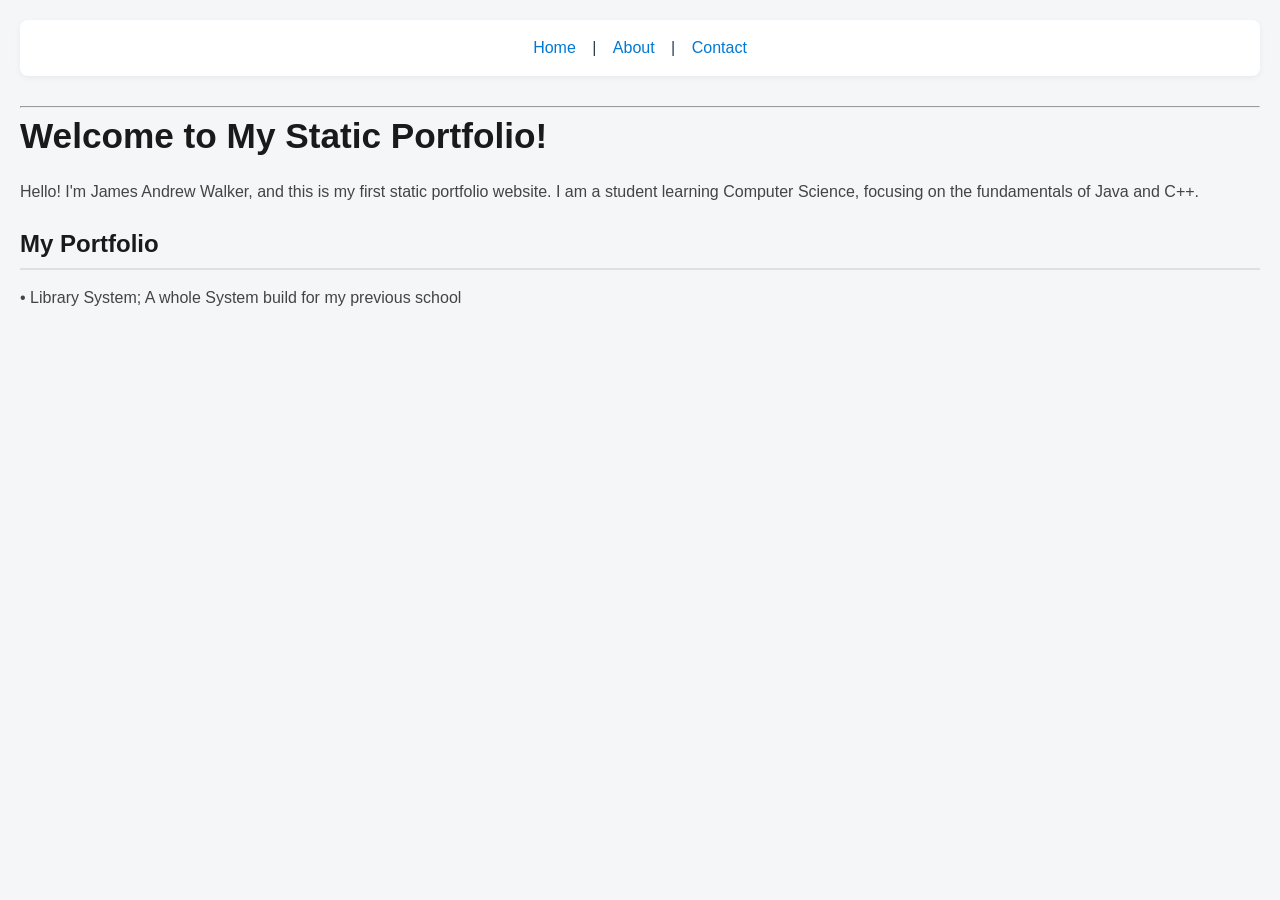
==== index.html @ ebf2a595 "Initial commit - personal webpasge files" ====
<!DOCTYPE html>
<html lang="en">
<head>
<title>My Portfolio - Home</title>
<link rel="stylesheet" href="style.css">
</head>
<body>
<nav>
<a href="index.html">Home</a> |
<a href="about.html">About</a> |
<a href="contact.html">Contact</a>
</nav>
<hr> <h1>Welcome to My Static Portfolio!</h1>
<p>
Hello! I'm James Andrew Walker, and this is my first static portfolio
website. I am a student learning Computer Science, focusing on the fundamentals of
Java and C++.
</p>
<h2>My Portfolio</h2>
<p> • Library System; A whole System build for my previous school </p>
</body>
</html>
---- style.css ----
/* Base Reset */
* {
  margin: 0;
  padding: 0;
  box-sizing: border-box;
  font-family: 'Segoe UI', sans-serif;
}

body {
  background-color: #f4f6f8;
  color: #2c3e50;
  line-height: 1.6;
  padding: 20px;
}

/* Navigation */
nav {
  background-color: #ffffff;
  padding: 15px 20px;
  border-radius: 8px;
  box-shadow: 0 2px 6px rgba(0, 0, 0, 0.05);
  margin-bottom: 30px;
  text-align: center;
}

nav a {
  color: #0078d4;
  text-decoration: none;
  margin: 0 12px;
  font-weight: 500;
  transition: color 0.3s ease;
}

nav a:hover {
  color: #005fa3;
}

/* Headings */
h1, h2, h3 {
  margin-bottom: 15px;
  color: #1a1a1a;
}

h1 {
  font-size: 2.2rem;
}

h2 {
  font-size: 1.5rem;
  border-bottom: 2px solid #e0e0e0;
  padding-bottom: 5px;
}

h3 {
  font-size: 1.2rem;
}

/* Paragraphs */
p {
  margin-bottom: 20px;
  color: #444;
}

/* Lists */
ul {
  margin-left: 20px;
  margin-bottom: 20px;
}

li {
  margin-bottom: 10px;
}

/* Form */
form {
  background-color: #ffffff;
  padding: 20px;
  border-radius: 8px;
  box-shadow: 0 2px 8px rgba(0, 0, 0, 0.05);
  max-width: 600px;
}

form label {
  font-weight: 500;
  margin-bottom: 5px;
  display: block;
}

form input,
form textarea {
  width: 100%;
  padding: 10px;
  margin-bottom: 15px;
  border: 1px solid #ccc;
  border-radius: 6px;
  transition: border-color 0.3s ease;
}

form input:focus,
form textarea:focus {
  border-color: #0078d4;
  outline: none;
}

input[type="submit"],
form button {
  background-color: #0078d4;
  color: white;
  padding: 10px 16px;
  border: none;
  border-radius: 6px;
  cursor: pointer;
  font-weight: 600;
  transition: background-color 0.3s ease;
}

input[type="submit"]:hover,
form button:hover {
  background-color: #005fa3;
}
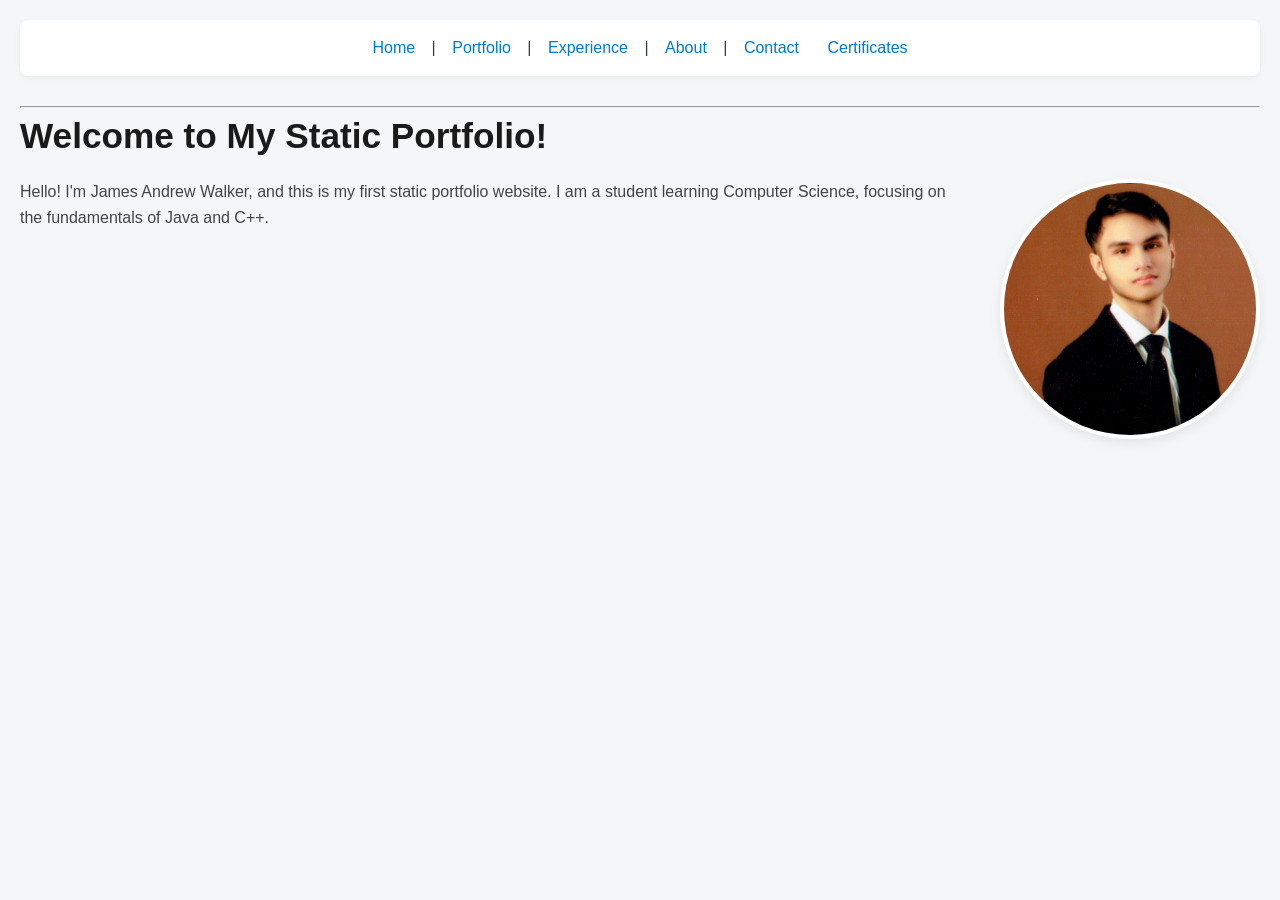
==== commit 39486ec1: "Initial commit" ====
--- a/index.html
+++ b/index.html
@@ -9,16 +9,22 @@
 <body>
 <nav>
 <a href="index.html">Home</a> |
+<a href="portfolio.html">Portfolio</a> |
+<a href="experience.html">Experience</a> |
 <a href="about.html">About</a> |
 <a href="contact.html">Contact</a>
+<a href="certificates.html">Certificates</a>
+
 </nav>
 <hr> <h1>Welcome to My Static Portfolio!</h1>
+<img src="assets/p.png" alt="Profile Picture" class="profile-pic"
+     style="width:260px; height:260px; object-fit:cover;">
+
 <p>
 Hello! I'm James Andrew Walker, and this is my first static portfolio
 website. I am a student learning Computer Science, focusing on the fundamentals of
 Java and C++.
 </p>
-<h2>My Portfolio</h2>
-<p> • Library System; A whole System build for my previous school </p>
 </body>
 </html>
+<!--Updated on Nov 15 2025 for Git activity-->
--- a/style.css
+++ b/style.css
@@ -31,8 +31,11 @@
   transition: color 0.3s ease;
 }
 
-nav a:hover {
+nav a:hover,
+nav a:focus {
   color: #005fa3;
+  outline: none;
+  text-decoration: underline;
 }
 
 /* Headings */
@@ -47,8 +50,6 @@
 
 h2 {
   font-size: 1.5rem;
-  border-bottom: 2px solid #e0e0e0;
-  padding-bottom: 5px;
 }
 
 h3 {
@@ -93,13 +94,19 @@
   margin-bottom: 15px;
   border: 1px solid #ccc;
   border-radius: 6px;
-  transition: border-color 0.3s ease;
+  transition: border-color 0.3s ease, box-shadow 0.3s ease;
+}
+
+form input:hover,
+form textarea:hover {
+  border-color: #999;
 }
 
 form input:focus,
 form textarea:focus {
   border-color: #0078d4;
   outline: none;
+  box-shadow: 0 0 4px rgba(0, 120, 212, 0.4);
 }
 
 input[type="submit"],
@@ -118,3 +125,96 @@
 form button:hover {
   background-color: #005fa3;
 }
+
+input[type="submit"]:disabled,
+form button:disabled {
+  background-color: #ccc;
+  cursor: not-allowed;
+}
+
+/* Profile Picture */
+.profile-pic {
+  width: 350px;          
+  height: 350px;
+  border-radius: 50%;
+  display: block;
+  float: right;          
+  margin: 0 0 20px 30px;  
+  border: 4px solid #ffffff;
+  box-shadow: 0 4px 12px rgba(0, 0, 0, 0.08);
+}
+
+/* Certificates */
+.certificate {
+  background-color: #ffffff;
+  padding: 20px;
+  border-radius: 8px;
+  box-shadow: 0 2px 8px rgba(0, 0, 0, 0.05);
+  margin-bottom: 20px;
+}
+
+.certificate-img {
+  width: 300px;      /* smaller fixed width */
+  max-width: 100%;   /* prevents overflow */
+  height: auto;
+  border-radius: 4px;
+  display: block;
+  margin-top: 15px;
+  margin-bottom: 10px;
+}
+
+/* Portfolio Item */
+.portfolio-item {
+  background-color: #ffffff;
+  padding: 20px;
+  border-radius: 8px;
+  box-shadow: 0 2px 8px rgba(0, 0, 0, 0.05);
+  margin-bottom: 20px;
+  max-width: 600px;
+  margin-left: auto;
+  margin-right: auto;
+}
+
+/* Image Container */
+.img-container {
+  text-align: center;
+}
+
+/* Portfolio Image */
+.portfolio-img {
+  max-width: 100%;
+  width: 300px;
+  height: auto;
+  display: inline-block;
+  border-radius: 4px;
+}
+
+/* Headings for Portfolio/Certificates */
+h2 {
+  color: #0078d4;
+  margin-bottom: 10px;
+}
+
+/* Responsive Adjustments */
+@media (max-width: 768px) {
+  .profile-pic {
+    float: none;
+    display: block;
+    margin: 20px auto;
+    width: 200px;
+    height: 200px;
+  }
+
+  nav {
+    text-align: left;
+  }
+
+  form {
+    width: 100%;
+  }
+
+  .certificate-img,
+  .portfolio-img {
+    width: 200px;   /* smaller on mobile */
+  }
+}
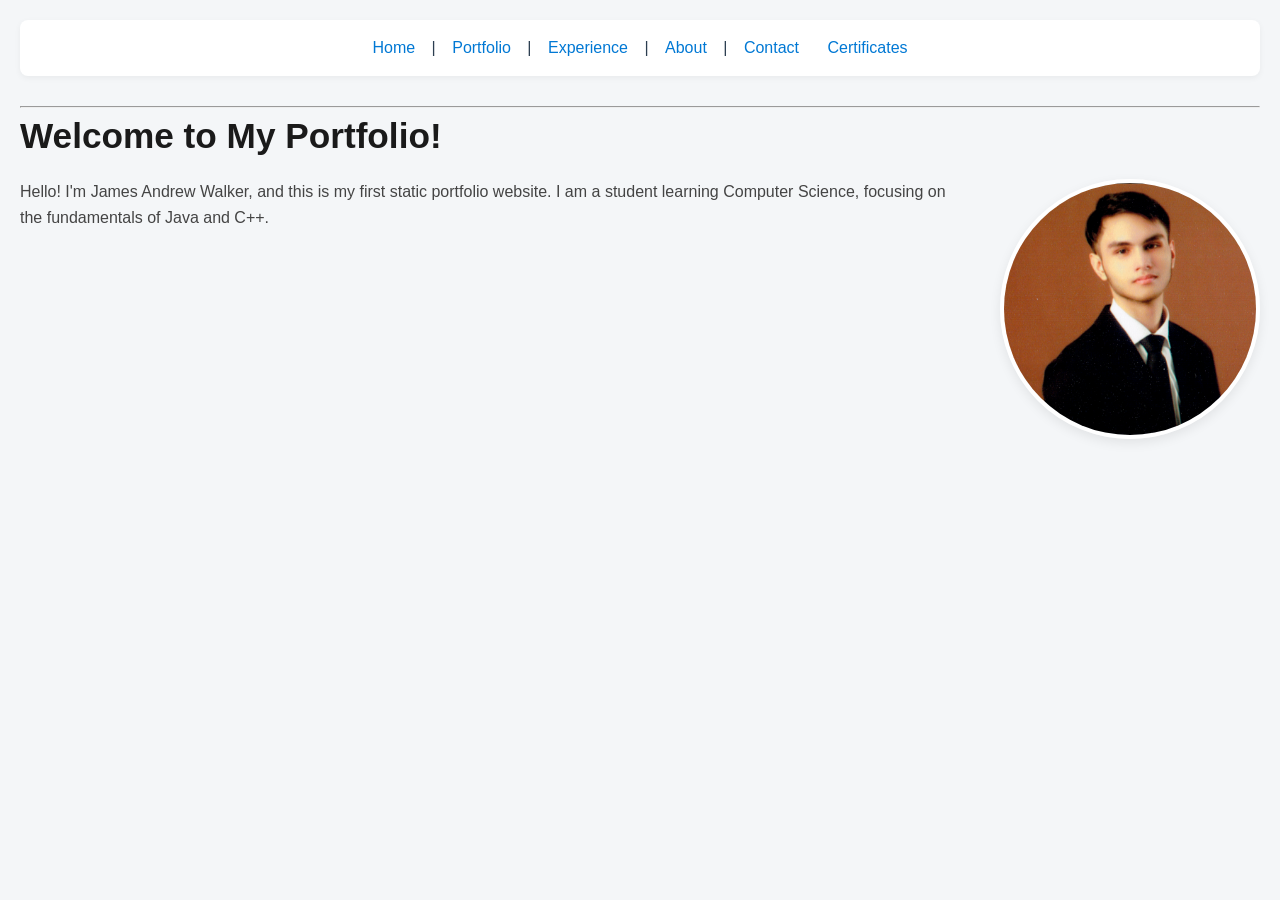
==== commit 4ed4a24b: "Initial commit" ====
--- a/index.html
+++ b/index.html
@@ -16,7 +16,7 @@
 <a href="certificates.html">Certificates</a>
 
 </nav>
-<hr> <h1>Welcome to My Static Portfolio!</h1>
+<hr> <h1>Welcome to My Portfolio!</h1>
 <img src="assets/p.png" alt="Profile Picture" class="profile-pic"
      style="width:260px; height:260px; object-fit:cover;">
 
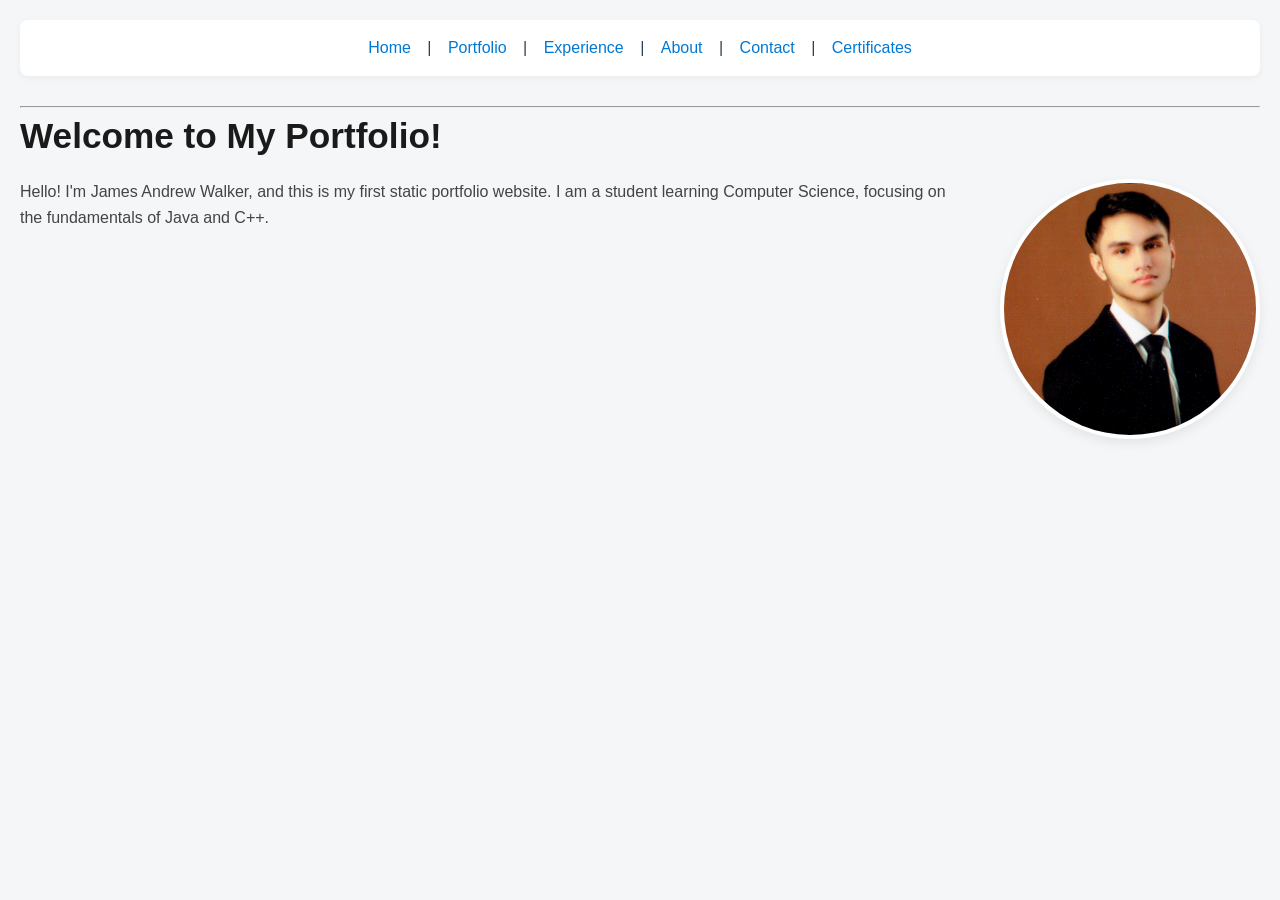
==== commit c019c840: "Initial Commit" ====
--- a/index.html
+++ b/index.html
@@ -12,7 +12,7 @@
 <a href="portfolio.html">Portfolio</a> |
 <a href="experience.html">Experience</a> |
 <a href="about.html">About</a> |
-<a href="contact.html">Contact</a>
+<a href="contact.html">Contact</a> |
 <a href="certificates.html">Certificates</a>
 
 </nav>
